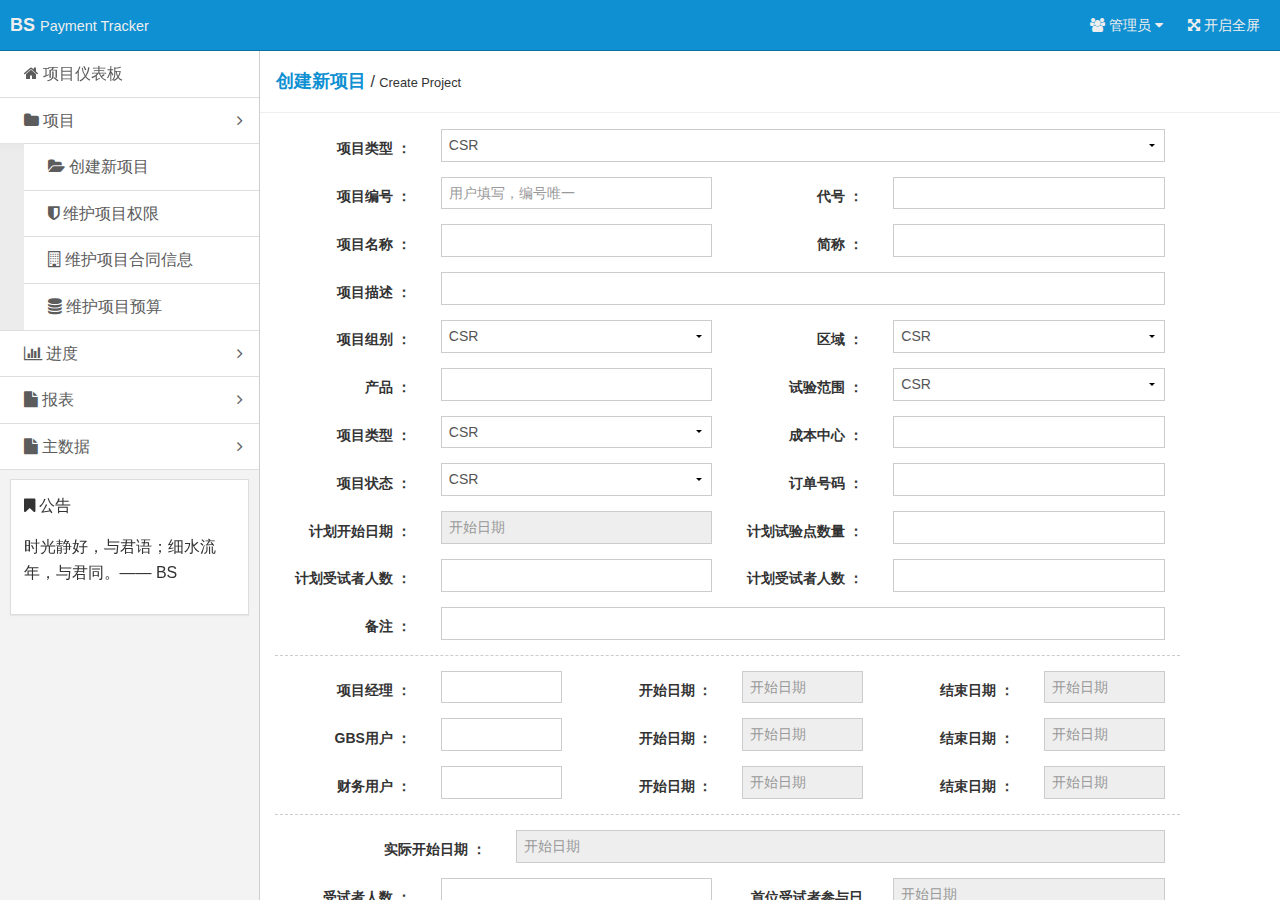
==== page_create.html @ 0b9edf6a "项目完成+2" ====
<!doctype html>
<html class="no-js fixed-layout">
<head>
  <meta charset="utf-8">
  <meta http-equiv="X-UA-Compatible" content="IE=edge">
  <title>BS Payment Tracker</title>
  <meta name="description" content="这是一个 index 页面">
  <meta name="keywords" content="index">
  <meta name="viewport" content="width=device-width, initial-scale=1">
  <meta name="renderer" content="webkit">
  <meta http-equiv="Cache-Control" content="no-siteapp" />
  <link rel="stylesheet" href="assets/css/amazeui.min.css"/>
  <link rel="stylesheet" href="assets/css/admin.css">
</head>
<body>
<!--[if lte IE 9]>
<p class="browsehappy">你正在使用<strong>过时</strong>的浏览器，暂不支持。 请 <a href="http://browsehappy.com/" target="_blank">升级浏览器</a>
  以获得更好的体验！</p>
<![endif]-->

<header class="am-topbar am-topbar-inverse admin-header">
  <div class="am-topbar-brand">
    <strong>BS</strong> <small>Payment Tracker</small>
  </div>

  <button class="am-topbar-btn am-topbar-toggle am-btn am-btn-sm am-btn-success am-show-sm-only" data-am-collapse="{target: '#topbar-collapse'}"><span class="am-sr-only">导航切换</span> <span class="am-icon-bars"></span></button>

  <div class="am-collapse am-topbar-collapse" id="topbar-collapse">

    <ul class="am-nav am-nav-pills am-topbar-nav am-topbar-right admin-header-list">
      <li class="am-dropdown" data-am-dropdown>
        <a class="am-dropdown-toggle" data-am-dropdown-toggle href="javascript:;">
          <span class="am-icon-users"></span> 管理员 <span class="am-icon-caret-down"></span>
        </a>
        <ul class="am-dropdown-content">
          <li><a href="#"><span class="am-icon-user"></span> 资料</a></li>
          <li><a href="#"><span class="am-icon-cog"></span> 设置</a></li>
          <li><a href="#"><span class="am-icon-power-off"></span> 退出</a></li>
        </ul>
      </li>
      <li class="am-hide-sm-only"><a href="javascript:;" id="admin-fullscreen"><span class="am-icon-arrows-alt"></span> <span class="admin-fullText">开启全屏</span></a></li>
    </ul>
  </div>
</header>

<div class="am-cf admin-main">
  <!-- sidebar start -->
  <div class="admin-sidebar am-offcanvas" id="admin-offcanvas">
    <div class="am-offcanvas-bar admin-offcanvas-bar">
      <ul class="am-list admin-sidebar-list">
        <li><a href="index.html"><span class="am-icon-home"></span>  项目仪表板</a></li>
        <li class="admin-parent">
          <a class="am-cf" data-am-collapse="{target: '#collapse-nav1'}"><span class="am-icon-folder"></span>  项目 <span class="am-icon-angle-right am-fr am-margin-right"></span></a>
          <ul class="am-list am-collapse admin-sidebar-sub am-in" id="collapse-nav1">
            <li><a href="#" class="am-cf"><span class="am-icon-folder-open"></span> 创建新项目</a></li>
            <li><a href="#"><span class="am-icon-shield"></span> 维护项目权限</a></li>
            <li><a href="#"><span class="am-icon-building-o"></span> 维护项目合同信息</a></li>
            <li><a href="#"><span class="am-icon-database"></span> 维护项目预算</a></li>
          </ul>
        </li>
        <li class="admin-parent">
          <a class="am-cf" data-am-collapse="{target: '#collapse-nav2'}"><span class="am-icon-bar-chart"></span> 进度 <span class="am-icon-angle-right am-fr am-margin-right"></span></a>
          <ul class="am-list am-collapse admin-sidebar-sub" id="collapse-nav2">
            <li><a href="#" class="am-cf"><span class="am-icon-stethoscope"></span>  医院入组进度</a></li>
            <li><a href="#"><span class="am-icon-cny"></span> 付款进度</a></li>
            <li><a href="#"><span class="am-icon-dollar"></span> 其他费用</a></li>
            <li><a href="#"><span class="am-icon-align-center"></span> 其他进度</a></li>
            <li><a href="#"><span class="am-icon-indent"></span> 预提调整</a></li>
            <li><a href="#"><span class="am-icon-file-text-o"></span> 问题记录</a></li>
          </ul>
        </li>
        <li class="admin-parent">
          <a class="am-cf" data-am-collapse="{target: '#collapse-nav3'}"><span class="am-icon-file"></span> 报表 <span class="am-icon-angle-right am-fr am-margin-right"></span></a>
          <ul class="am-list am-collapse admin-sidebar-sub" id="collapse-nav3">
            <li><a href="#" class="am-cf"><span class="am-icon-bar-chart"></span> 查看项目进度</a></li>
            <li><a href="#"><span class="am-icon-file-archive-o"></span> 查看预提信息</a></li>
            <li><a href="#"><span class="am-icon-copy"></span> 数据导出</a></li>
          </ul>
        </li>
        <li class="admin-parent">
          <a class="am-cf" data-am-collapse="{target: '#collapse-nav4'}"><span class="am-icon-file"></span> 主数据 <span class="am-icon-angle-right am-fr am-margin-right"></span></a>
          <ul class="am-list am-collapse admin-sidebar-sub" id="collapse-nav4">
            <li><a href="#" class="am-cf"><span class="am-icon-male"></span> 用户</a></li>
            <li><a href="#"><span class="am-icon-plane"></span> 供应商</a></li>
            <li><a href="#"><span class="am-icon-h-square"></span> 医院</a></li>
            <li><a href="#"><span class="am-icon-money"></span> 费用类别及权限</a></li>
            <li><a href="#"><span class="am-icon-gg"></span> 数据版本</a></li>
            <li><a href="#"><span class="am-icon-balance-scale"></span> 币种及汇率</a></li>
          </ul>
        </li>
      </ul>

      <div class="am-panel am-panel-default admin-sidebar-panel">
        <div class="am-panel-bd">
          <p><span class="am-icon-bookmark"></span> 公告</p>
          <p>时光静好，与君语；细水流年，与君同。—— BS</p>
        </div>
      </div>

      
    </div>
  </div>
  <div class="admin-content">
    <div class="admin-content-body">
      <div class="am-cf am-padding am-padding-bottom-0">
        <div class="am-fl am-cf">
          <strong class="am-text-primary am-text-lg">创建新项目</strong> /
          <small>Create Project</small>
        </div>
      </div>

      <hr/>

      <div class="am-g  am-u-lg-11" style="padding-bottom: 60px;">
        	<form class="am-form am-form-horizontal">
	          <div class="am-form-group am-form-group-sm">
				      <label for="doc-select-1" class="am-u-sm-3 am-u-md-3 am-u-lg-2 am-form-label">项目类型 ：</label>
				      <div class="am-u-sm-9 am-u-md-9 am-u-lg-10">
					      <select id="doc-select-1" class=" am-input-sm">
					        <option value="option1">CSR</option>
					        <option value="option2">ISR</option>
					        <option value="option3">ISR</option>
					      </select>
					     </div>
				      <span class="am-form-caret"></span>
				    </div>
				    <div class="am-form-group am-form-group-sm">
				      <label for="doc-select-2" class="am-u-sm-3 am-u-md-3 am-u-lg-2 am-form-label">项目编号 ：</label>
				      <div class="am-u-sm-3 am-u-md-3 am-u-lg-4">
					      <input type="text" class=" am-input-sm" id="doc-select-2" placeholder="用户填写，编号唯一">
					    </div>
				      <label for="doc-select-3" class="am-u-sm-3 am-u-md-3 am-u-lg-2 am-form-label">代号 ：</label>
				      <div class="am-u-sm-3 am-u-md-3 am-u-lg-4">
					      <input type="number" class=" am-input-sm" id="doc-select-3">
					    </div>
				    </div>
				    <div class="am-form-group am-form-group-sm">
				      <label for="doc-select-4" class="am-u-sm-3 am-u-md-3 am-u-lg-2 am-form-label">项目名称 ：</label>
				      <div class="am-u-sm-3 am-u-md-3 am-u-lg-4">
					      <input type="text" class=" am-input-sm" id="doc-select-4">
					    </div>
				      <label for="doc-select-5" class="am-u-sm-3 am-u-md-3 am-u-lg-2 am-form-label">简称 ：</label>
				      <div class="am-u-sm-3 am-u-md-3 am-u-lg-4">
					      <input type="number" class=" am-input-sm" id="doc-select-5">
					    </div>
				    </div>
				    <div class="am-form-group am-form-group-sm">
				      <label for="doc-select-6" class="am-u-sm-3 am-u-md-3 am-u-lg-2 am-form-label">项目描述 ：</label>
				      <div class="am-u-sm-9 am-u-md-9 am-u-lg-10">
					      <input type="text" class=" am-input-sm" id="doc-select-6">
					    </div>
				    </div>
				    <div class="am-form-group am-form-group-sm">
				      <label for="doc-select-7" class="am-u-sm-3 am-u-md-3 am-u-lg-2 am-form-label">项目组别 ：</label>
				      <div class="am-u-sm-3 am-u-md-3 am-u-lg-4">
					      <select id="doc-select-7" class=" am-input-sm">
					        <option value="option1">CSR</option>
					        <option value="option2">ISR</option>
					        <option value="option3">ISR</option>
					      </select>
					     </div>
				      <span class="am-form-caret"></span>
				      <label for="doc-select-7" class="am-u-sm-3 am-u-md-3 am-u-lg-2 am-form-label">区域 ：</label>
				      <div class="am-u-sm-3 am-u-md-3 am-u-lg-4">
					      <select id="doc-select-7" class=" am-input-sm">
					        <option value="option1">CSR</option>
					        <option value="option2">ISR</option>
					        <option value="option3">ISR</option>
					      </select>
					     </div>
				      <span class="am-form-caret"></span>
				    </div>
				    <div class="am-form-group am-form-group-sm">
				      <label for="doc-select-8" class="am-u-sm-3 am-u-md-3 am-u-lg-2 am-form-label">产品 ：</label>
				      <div class="am-u-sm-3 am-u-md-3 am-u-lg-4">
					      <input type="text" class=" am-input-sm" id="doc-select-8">
					     </div>
				      <span class="am-form-caret"></span>
				      <label for="doc-select-9" class="am-u-sm-3 am-u-md-3 am-u-lg-2 am-form-label">试验范围 ：</label>
				      <div class="am-u-sm-3 am-u-md-3 am-u-lg-4">
					      <select id="doc-select-9" class=" am-input-sm">
					        <option value="option1">CSR</option>
					        <option value="option2">ISR</option>
					        <option value="option3">ISR</option>
					      </select>
					     </div>
				      <span class="am-form-caret"></span>
				    </div>
				    <div class="am-form-group am-form-group-sm">
				    	<label for="doc-select-10" class="am-u-sm-3 am-u-md-3 am-u-lg-2 am-form-label">项目类型 ：</label>
				      <div class="am-u-sm-3 am-u-md-3 am-u-lg-4">
					      <select id="doc-select-10" class=" am-input-sm">
					        <option value="option1">CSR</option>
					        <option value="option2">ISR</option>
					        <option value="option3">ISR</option>
					      </select>
					     </div>
				      <span class="am-form-caret"></span>
				      <label for="doc-select-11" class="am-u-sm-3 am-u-md-3 am-u-lg-2 am-form-label">成本中心 ：</label>
				      <div class="am-u-sm-3 am-u-md-3 am-u-lg-4">
					      <input type="text" class=" am-input-sm" id="doc-select-11">
					     </div>
				      <span class="am-form-caret"></span>
				    </div>
				    <div class="am-form-group am-form-group-sm">
				    	<label for="doc-select-12" class="am-u-sm-3 am-u-md-3 am-u-lg-2 am-form-label">项目状态 ：</label>
				      <div class="am-u-sm-3 am-u-md-3 am-u-lg-4">
					      <select id="doc-select-12" class=" am-input-sm">
					        <option value="option1">CSR</option>
					        <option value="option2">ISR</option>
					        <option value="option3">ISR</option>
					      </select>
					     </div>
				      <span class="am-form-caret"></span>
				      <label for="doc-select-13" class="am-u-sm-3 am-u-md-3 am-u-lg-2 am-form-label">订单号码 ：</label>
				      <div class="am-u-sm-3 am-u-md-3 am-u-lg-4">
					      <input type="number" class=" am-input-sm" id="doc-select-13">
					     </div>
				      <span class="am-form-caret"></span>
				    </div>
				    <div class="am-form-group am-form-group-sm ">
				    	<label for="doc-select-13" class="am-u-sm-3 am-u-md-3 am-u-lg-2 am-form-label">计划开始日期 ：</label>
				      <div class="am-u-sm-3 am-u-md-3 am-u-lg-4  am-form-icon">
    						<input type="text" class="am-input-sm" placeholder="开始日期" data-am-datepicker readonly required />
					     </div>
				      <span class="am-form-caret"></span>
				      <label for="doc-select-14" class="am-u-sm-3 am-u-md-3 am-u-lg-2 am-form-label">计划试验点数量 ：</label>
				      <div class="am-u-sm-3 am-u-md-3 am-u-lg-4">
					      <input type="number" class=" am-input-sm" id="doc-select-14">
					     </div>
				      <span class="am-form-caret"></span>
				    </div>
				    <div class="am-form-group am-form-group-sm">
				      <label for="doc-select-15" class="am-u-sm-3 am-u-md-3 am-u-lg-2 am-form-label">计划受试者人数 ：</label>
				      <div class="am-u-sm-3 am-u-md-3 am-u-lg-4">
					      <input type="text" class=" am-input-sm" id="doc-select-15">
					    </div>
				      <label for="doc-select-16" class="am-u-sm-3 am-u-md-3 am-u-lg-2 am-form-label">计划受试者人数 ：</label>
				      <div class="am-u-sm-3 am-u-md-3 am-u-lg-4">
					      <input type="number" class=" am-input-sm" id="doc-select-16">
					    </div>
				    </div>
				    <div class="am-form-group am-form-group-sm">
				      <label for="doc-select-17" class="am-u-sm-3 am-u-md-3 am-u-lg-2 am-form-label">备注 ：</label>
				      <div class="am-u-sm-9 am-u-md-9 am-u-lg-10">
					      <input type="text" class=" am-input-sm" id="doc-select-17">
					    </div>
				    </div>
				    
				     <hr data-am-widget="divider" style="" class="am-divider am-divider-dashed" />
				     
				    <div class="am-form-group am-form-group-sm ">
				      <label for="doc-select-18" class="am-u-lg-2 am-form-label">项目经理 ：</label>
				      <div class="am-u-lg-2">
					      <input type="text" class=" am-input-sm" id="doc-select-18">
					     </div>
				      <span class="am-form-caret"></span>
				      <label for="doc-select-19" class="am-u-lg-2 am-form-label">开始日期 ：</label>
				      <div class="am-u-lg-2  am-form-icon">
    						<input type="text" id="doc-select-19" class="am-input-sm" placeholder="开始日期" data-am-datepicker readonly required />
					     </div>
				      <span class="am-form-caret"></span>
				      <label for="doc-select-20" class="am-u-lg-2 am-form-label">结束日期 ：</label>
				      <div class="am-u-lg-2  am-form-icon">
    						<input type="text" class="am-input-sm" id="doc-select-20" placeholder="开始日期" data-am-datepicker readonly required />
					     </div>
				      <span class="am-form-caret"></span>
				    </div>
				    <div class="am-form-group am-form-group-sm ">
				      <label for="doc-select-21" class="am-u-lg-2 am-form-label">GBS用户 ：</label>
				      <div class="am-u-lg-2">
					      <input type="text" class=" am-input-sm" id="doc-select-21">
					     </div>
				      <span class="am-form-caret"></span>
				      <label for="doc-select-22" class="am-u-lg-2 am-form-label">开始日期 ：</label>
				      <div class="am-u-lg-2  am-form-icon">
    						<input type="text" id="doc-select-22" class="am-input-sm" placeholder="开始日期" data-am-datepicker readonly required />
					     </div>
				      <span class="am-form-caret"></span>
				      <label for="doc-select-23" class="am-u-lg-2 am-form-label">结束日期 ：</label>
				      <div class="am-u-lg-2  am-form-icon">
    						<input type="text" class="am-input-sm" id="doc-select-23" placeholder="开始日期" data-am-datepicker readonly required />
					     </div>
				      <span class="am-form-caret"></span>
				    </div>
				    <div class="am-form-group am-form-group-sm ">
				      <label for="doc-select-24" class="am-u-lg-2 am-form-label">财务用户 ：</label>
				      <div class="am-u-lg-2">
					      <input type="text" class=" am-input-sm" id="doc-select-24">
					     </div>
				      <span class="am-form-caret"></span>
				      <label for="doc-select-25" class="am-u-lg-2 am-form-label">开始日期 ：</label>
				      <div class="am-u-lg-2  am-form-icon">
    						<input type="text" id="doc-select-25" class="am-input-sm" placeholder="开始日期" data-am-datepicker readonly required />
					     </div>
				      <span class="am-form-caret"></span>
				      <label for="doc-select-26" class="am-u-lg-2 am-form-label">结束日期 ：</label>
				      <div class="am-u-lg-2  am-form-icon">
    						<input type="text" class="am-input-sm" id="doc-select-26" placeholder="开始日期" data-am-datepicker readonly required />
					     </div>
				      <span class="am-form-caret"></span>
				    </div>
				    
				     <hr data-am-widget="divider" style="" class="am-divider am-divider-dashed" />

						<div class="am-form-group am-form-group-sm ">
				    	<label for="doc-select-27" class="am-u-sm-5 am-u-md-5 am-u-lg-3 am-form-label">实际开始日期 ：</label>
				      <div class="am-u-sm-7 am-u-md-7 am-u-lg-9  am-form-icon">
    						<input type="text" id="doc-select-27" class="am-input-sm" placeholder="开始日期" data-am-datepicker readonly required />
					     </div>
				      <span class="am-form-caret"></span>
				    </div>
				    <div class="am-form-group am-form-group-sm ">
				      <label for="doc-select-28" class="am-u-sm-3 am-u-md-3 am-u-lg-2 am-form-label">受试者人数 ：</label>
				      <div class="am-u-sm-3 am-u-md-3 am-u-lg-4">
					      <input type="number" class=" am-input-sm" id="doc-select-28">
					     </div>
				      <span class="am-form-caret"></span>
				    	<label for="doc-select-29" class="am-u-sm-3 am-u-md-3 am-u-lg-2 am-form-label">首位受试者参与日期 ：</label>
				      <div class="am-u-sm-3 am-u-md-3 am-u-lg-4  am-form-icon">
    						<input type="text" id="doc-select-29" class="am-input-sm" placeholder="开始日期" data-am-datepicker readonly required />
					     </div>
				      <span class="am-form-caret"></span>
				    </div>
				    <div class="am-form-group am-form-group-sm ">
				    	<label for="doc-select-30" class="am-u-sm-3 am-u-md-3 am-u-lg-2 am-form-label">实际试验点数量 ：</label>
				      <div class="am-u-sm-3 am-u-md-3 am-u-lg-4  am-form-icon">
					      <input type="text" class=" am-input-sm" id="doc-select-30">
					     </div>
				      <span class="am-form-caret"></span>
				      <label for="doc-select-31" class="am-u-sm-3 am-u-md-3 am-u-lg-2 am-form-label">实际受试者人数 ：</label>
				      <div class="am-u-sm-3 am-u-md-3 am-u-lg-4">
					      <input type="text" class=" am-input-sm" id="doc-select-31">
					     </div>
				      <span class="am-form-caret"></span>
				    </div>
				    <div class="am-form-group am-form-group-sm ">
				    	<label for="doc-select-32" class="am-u-sm-5 am-u-md-5 am-u-lg-3 am-form-label">末位受试者结束日期 ：</label>
				      <div class="am-u-sm-7 am-u-md-7 am-u-lg-9  am-form-icon">
    						<input type="text" id="doc-select-32" class="am-input-sm" placeholder="开始日期" data-am-datepicker readonly required />
					     </div>
				      <span class="am-form-caret"></span>
				    </div>
				    <div class="am-form-group am-form-group-sm ">
				    	<label for="doc-select-33" class="am-u-sm-5 am-u-md-5 am-u-lg-3 am-form-label">末位试验点结束日期 ：</label>
				      <div class="am-u-sm-7 am-u-md-7 am-u-lg-9  am-form-icon">
    						<input type="text" id="doc-select-33" class="am-input-sm" placeholder="开始日期" data-am-datepicker readonly required />
					     </div>
				      <span class="am-form-caret"></span>
				    </div>
				    
				     <hr data-am-widget="divider" style="" class="am-divider am-divider-dashed" />

						<button type="button" class="am-btn am-btn-primary" style="position:absolute;left: 30%;padding-left: 30px;padding-right: 30px;">保存</button>
						<button type="button" class="am-btn am-btn-primary" style="position:absolute;left: 60%;padding-left: 30px;padding-right: 30px;">取消</button>
        	</form>
      </div>
    </div>
  </div>

</div>

<a href="#" class="am-icon-btn am-icon-th-list am-show-sm-only admin-menu" data-am-offcanvas="{target: '#admin-offcanvas'}"></a>

<!--[if lt IE 9]>
<script src="http://libs.baidu.com/jquery/1.11.1/jquery.min.js"></script>
<script src="http://cdn.staticfile.org/modernizr/2.8.3/modernizr.js"></script>
<script src="assets/js/amazeui.ie8polyfill.min.js"></script>
<![endif]-->

<!--[if (gte IE 9)|!(IE)]><!-->
<script src="assets/js/jquery.min.js"></script>
<!--<![endif]-->
<script src="assets/js/amazeui.min.js"></script>
<script src="assets/js/app.js"></script>
</body>
</html>
---- assets/css/admin.css ----
/**
 * admin.css
 */


/*
 fixed-layout 固定头部和边栏布局
*/

html,
body {
  height: 100%;
  overflow: hidden;
}

ul {
  margin-top: 0;
}

.admin-icon-yellow {
  color: #ffbe40;
}

.admin-header {
  position: fixed;
  top: 0;
  left: 0;
  right: 0;
  z-index: 1500;
  font-size: 1.4rem;
  margin-bottom: 0;
}

.admin-header-list a:hover :after {
  content: none;
}

.admin-main {
  position: relative;
  height: 100%;
  padding-top: 51px;
  background: #f3f3f3;
}

.admin-menu {
  position: fixed;
  z-index: 10;
  bottom: 30px;
  right: 20px;
}

.admin-sidebar {
  width: 260px;
  min-height: 100%;
  float: left;
  border-right: 1px solid #cecece;
}

.admin-sidebar.am-active {
  z-index: 1600;
}

.admin-sidebar-list {
  margin-bottom: 0;
}

.admin-sidebar-list li a {
  color: #5c5c5c;
  padding-left: 24px;
}

.admin-sidebar-list li:first-child {
  border-top: none;
}

.admin-sidebar-sub {
  margin-top: 0;
  margin-bottom: 0;
  box-shadow: 0 16px 8px -15px #e2e2e2 inset;
  background: #ececec;
  padding-left: 24px;
}

.admin-sidebar-sub li:first-child {
  border-top: 1px solid #dedede;
}

.admin-sidebar-panel {
  margin: 10px;
}

.admin-content {
  display: -webkit-box;
  display: -webkit-flex;
  display: -ms-flexbox;
  display: flex;
  -webkit-box-orient: vertical;
  -webkit-box-direction: normal;
  -webkit-flex-direction: column;
  -ms-flex-direction: column;
  flex-direction: column;
  background: #fff;
}

.admin-content,
.admin-sidebar {
  height: 100%;
  overflow-x: hidden;
  overflow-y: scroll;
  -webkit-overflow-scrolling: touch;
}

.admin-content-body {
  -webkit-box-flex: 1;
  -webkit-flex: 1 0 auto;
  -ms-flex: 1 0 auto;
  flex: 1 0 auto;
}

.admin-content-footer {
  font-size: 85%;
  color: #777;
}

.admin-content-list {
  border: 1px solid #e9ecf1;
  margin-top: 0;
}

.admin-content-list li {
  border: 1px solid #e9ecf1;
  border-width: 0 1px;
  margin-left: -1px;
}

.admin-content-list li:first-child {
  border-left: none;
}

.admin-content-list li:last-child {
  border-right: none;
}

.admin-content-table a {
  color: #535353;
}
.admin-content-file {
  margin-bottom: 0;
  color: #666;
}

.admin-content-file p {
  margin: 0 0 5px 0;
  font-size: 1.4rem;
}

.admin-content-file li {
  padding: 10px 0;
}

.admin-content-file li:first-child {
  border-top: none;
}

.admin-content-file li:last-child {
  border-bottom: none;
}

.admin-content-file li .am-progress {
  margin-bottom: 4px;
}

.admin-content-file li .am-progress-bar {
  line-height: 14px;
}

.admin-content-task {
  margin-bottom: 0;
}

.admin-content-task li {
  padding: 5px 0;
  border-color: #eee;
}

.admin-content-task li:first-child {
  border-top: none;
}

.admin-content-task li:last-child {
  border-bottom: none;
}

.admin-task-meta {
  font-size: 1.2rem;
  color: #999;
}

.admin-task-bd {
  font-size: 1.4rem;
  margin-bottom: 5px;
}

.admin-content-comment {
  margin-bottom: 0;
}

.admin-content-comment .am-comment-bd {
  font-size: 1.4rem;
}

.admin-content-pagination {
  margin-bottom: 0;
}
.admin-content-pagination li a {
  padding: 4px 8px;
}

@media only screen and (min-width: 641px) {
  .admin-sidebar {
    display: block;
    position: static;
    background: none;
  }

  .admin-offcanvas-bar {
    position: static;
    width: auto;
    background: none;
    -webkit-transform: translate3d(0, 0, 0);
    -ms-transform: translate3d(0, 0, 0);
    transform: translate3d(0, 0, 0);
  }
  .admin-offcanvas-bar:after {
    content: none;
  }
}

@media only screen and (max-width: 640px) {
  .admin-sidebar {
    width: inherit;
  }

  .admin-offcanvas-bar {
    background: #f3f3f3;
  }

  .admin-offcanvas-bar:after {
    background: #BABABA;
  }

  .admin-sidebar-list a:hover, .admin-sidebar-list a:active{
    -webkit-transition: background-color .3s ease;
    -moz-transition: background-color .3s ease;
    -ms-transition: background-color .3s ease;
    -o-transition: background-color .3s ease;
    transition: background-color .3s ease;
    background: #E4E4E4;
  }

  .admin-content-list li {
    padding: 10px;
    border-width: 1px 0;
    margin-top: -1px;
  }

  .admin-content-list li:first-child {
    border-top: none;
  }

  .admin-content-list li:last-child {
    border-bottom: none;
  }

  .admin-form-text {
    text-align: left !important;
  }

}

/*
* user.html css
*/
.user-info {
  margin-bottom: 15px;
}

.user-info .am-progress {
  margin-bottom: 4px;
}

.user-info p {
  margin: 5px;
}

.user-info-order {
  font-size: 1.4rem;
}

/*
* errorLog.html css
*/

.error-log .am-pre-scrollable {
  max-height: 40rem;
}

/*
* table.html css
*/

.table-main {
  font-size: 1.4rem;
  padding: .5rem;
}

.table-main button {
  background: #fff;
}

.table-check {
  width: 30px;
}

.table-id {
  width: 50px;
}

@media only screen and (max-width: 640px) {
  .table-select {
    margin-top: 10px;
    margin-left: 5px;
  }
}

/*
gallery.html css
*/

.gallery-list li {
  padding: 10px;
}

.gallery-list a {
  color: #666;
}

.gallery-list a:hover {
  color: #3bb4f2;
}

.gallery-title {
  margin-top: 6px;
  font-size: 1.4rem;
}

.gallery-desc {
  font-size: 1.2rem;
  margin-top: 4px;
}

/*
 404.html css
*/

.page-404 {
  background: #fff;
  border: none;
  width: 200px;
  margin: 0 auto;
}
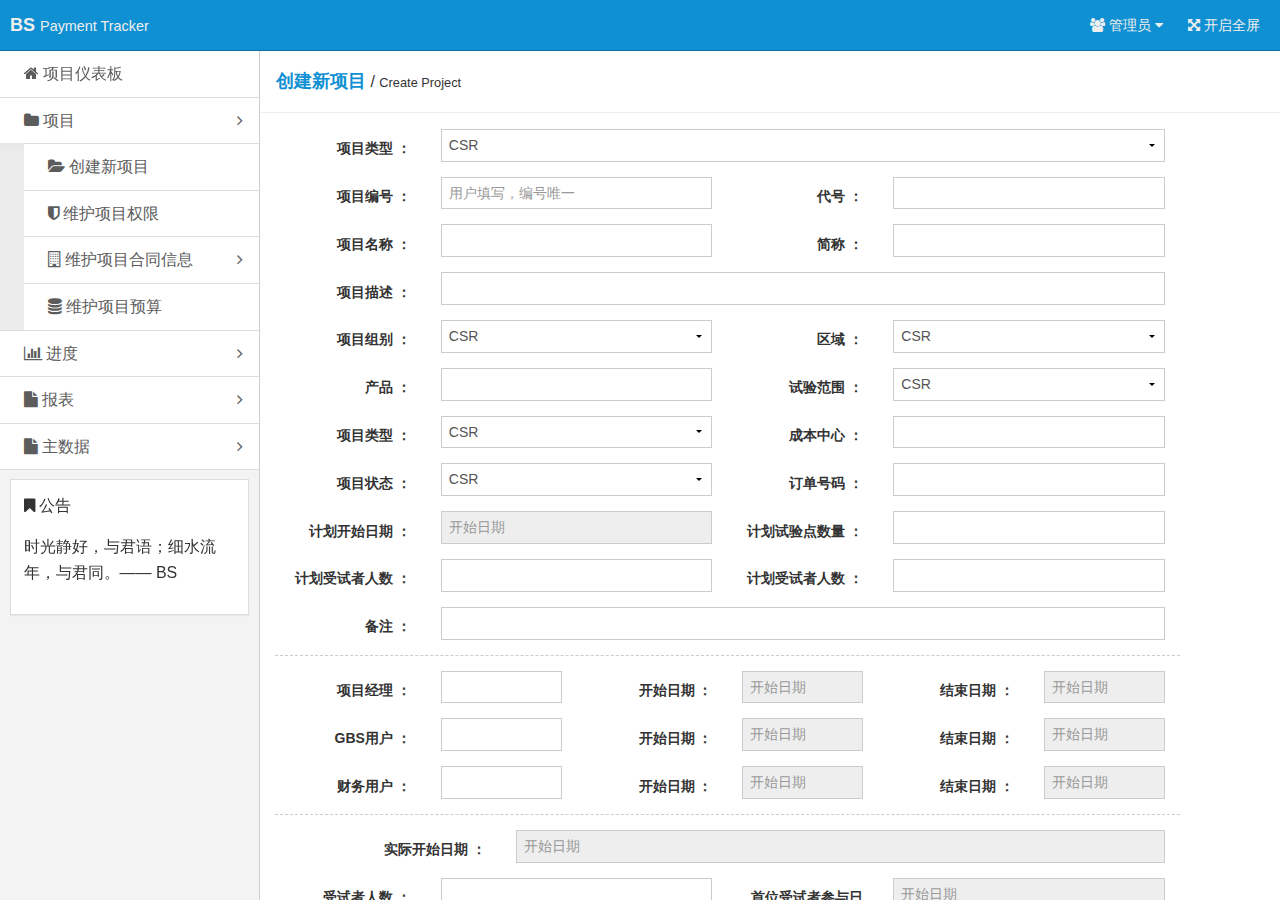
==== commit 1507bd49: "付款进度" ====
--- a/page_create.html
+++ b/page_create.html
@@ -53,15 +53,22 @@
           <a class="am-cf" data-am-collapse="{target: '#collapse-nav1'}"><span class="am-icon-folder"></span>  项目 <span class="am-icon-angle-right am-fr am-margin-right"></span></a>
           <ul class="am-list am-collapse admin-sidebar-sub am-in" id="collapse-nav1">
             <li><a href="#" class="am-cf"><span class="am-icon-folder-open"></span> 创建新项目</a></li>
-            <li><a href="#"><span class="am-icon-shield"></span> 维护项目权限</a></li>
-            <li><a href="#"><span class="am-icon-building-o"></span> 维护项目合同信息</a></li>
-            <li><a href="#"><span class="am-icon-database"></span> 维护项目预算</a></li>
+            <li><a href="page_projectType.html"><span class="am-icon-shield"></span> 维护项目权限</a></li>
+            <li>
+            	<a href="#" data-am-collapse="{target: '#collapse-nav1-1'}"><span class="am-icon-building-o"></span> 维护项目合同信息<span class="am-icon-angle-right am-fr am-margin-right"></span></a>
+            	<ul class="am-list am-collapse admin-sidebar-sub" id="collapse-nav1-1">
+		            <li><a href="page_Type1.html"> 项目合同信息1</a></li>
+		            <li><a href="page_Type2.html"> 项目合同信息2</a></li>
+		            <li><a href="page_Type3.html"> 项目合同信息3</a></li>
+		          </ul>
+            </li>
+            <li><a href="page_projectBudget.html"><span class="am-icon-database"></span> 维护项目预算</a></li>
           </ul>
         </li>
         <li class="admin-parent">
           <a class="am-cf" data-am-collapse="{target: '#collapse-nav2'}"><span class="am-icon-bar-chart"></span> 进度 <span class="am-icon-angle-right am-fr am-margin-right"></span></a>
           <ul class="am-list am-collapse admin-sidebar-sub" id="collapse-nav2">
-            <li><a href="#" class="am-cf"><span class="am-icon-stethoscope"></span>  医院入组进度</a></li>
+            <li><a href="page_hospitalProgress.html" class="am-cf"><span class="am-icon-stethoscope"></span>  医院入组进度</a></li>
             <li><a href="#"><span class="am-icon-cny"></span> 付款进度</a></li>
             <li><a href="#"><span class="am-icon-dollar"></span> 其他费用</a></li>
             <li><a href="#"><span class="am-icon-align-center"></span> 其他进度</a></li>
@@ -349,7 +356,7 @@
 				      <span class="am-form-caret"></span>
 				    </div>
 				    
-				     <hr data-am-widget="divider" style="" class="am-divider am-divider-dashed" />
+				    <hr data-am-widget="divider" style="" class="am-divider am-divider-dashed" />
 
 						<button type="button" class="am-btn am-btn-primary" style="position:absolute;left: 30%;padding-left: 30px;padding-right: 30px;">保存</button>
 						<button type="button" class="am-btn am-btn-primary" style="position:absolute;left: 60%;padding-left: 30px;padding-right: 30px;">取消</button>
